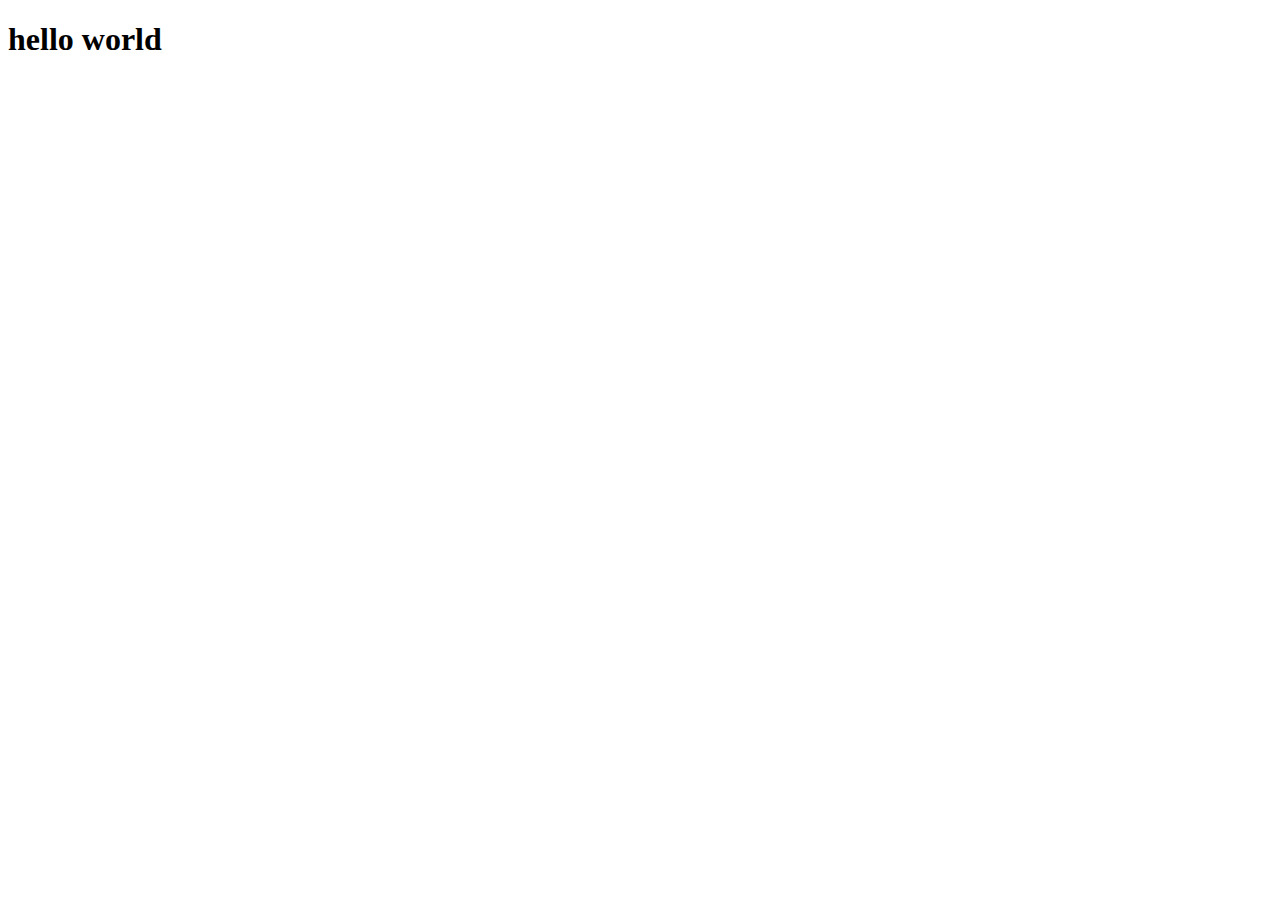
==== junior_2/index.html @ ca3ca9af "first js file" ====
<!DOCTYPE html>
<html lang="en">

<head>
    <meta charset="UTF-8">
    <meta http-equiv="X-UA-Compatible" content="IE=edge">
    <meta name="viewport" content="width=device-width, initial-scale=1.0">
    <title>Document</title>
</head>

<body>
    <h1>hello world</h1>
</body>

</html>
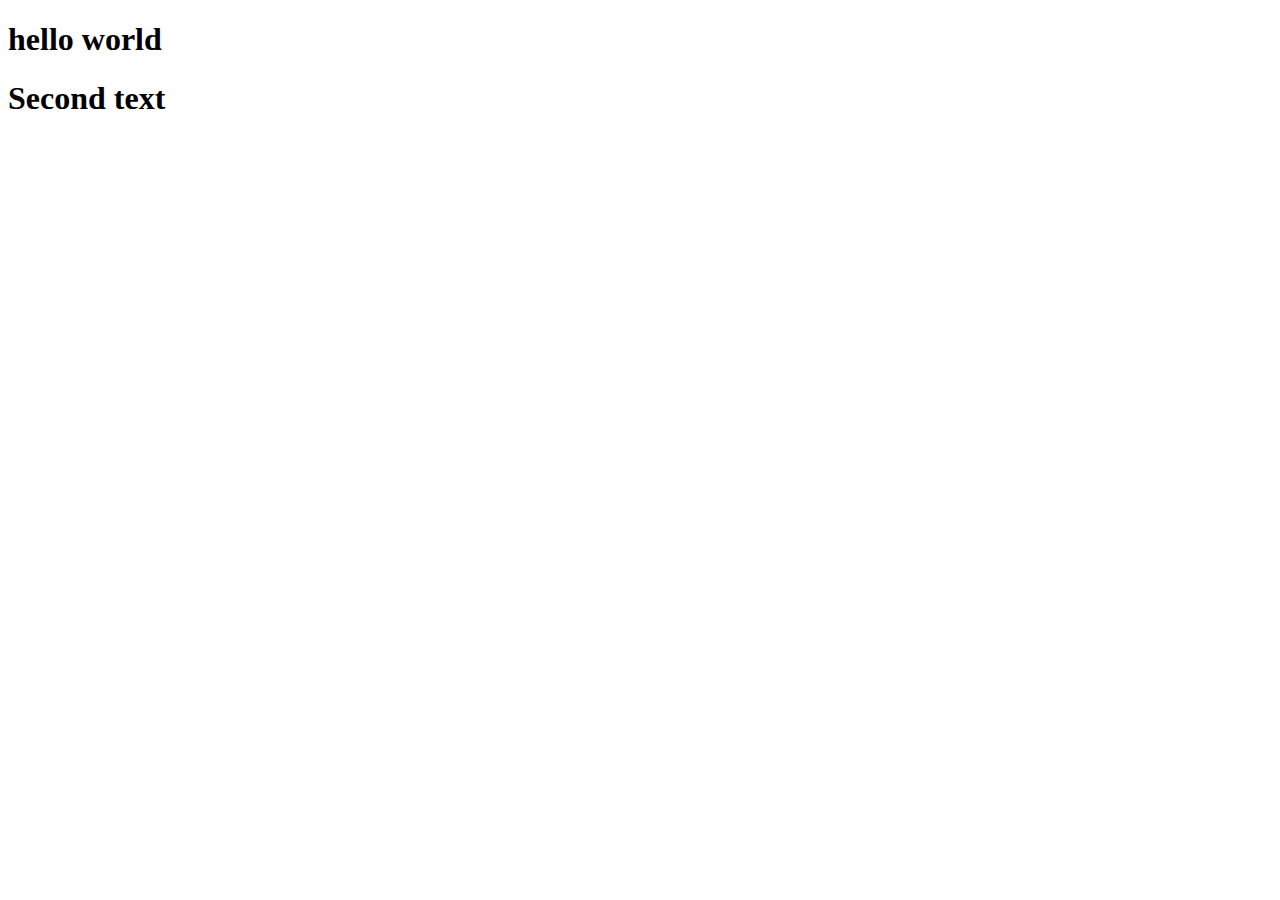
==== commit 545c9f2c: "first change" ====
--- a/junior_2/index.html
+++ b/junior_2/index.html
@@ -10,6 +10,7 @@
 
 <body>
     <h1>hello world</h1>
+    <h1>Second text</h1>
 </body>
 
 </html>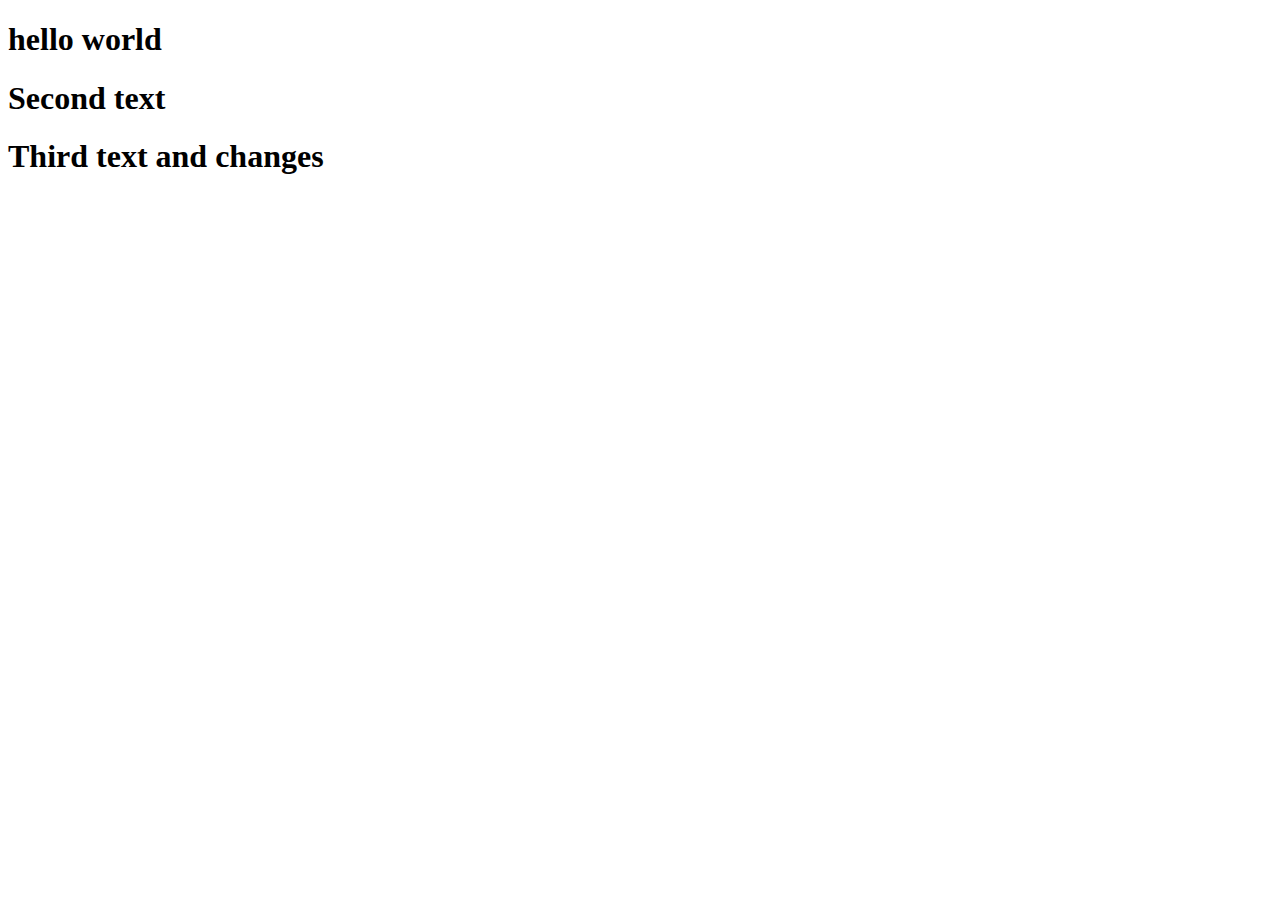
==== commit 139143ac: "second change" ====
--- a/junior_2/index.html
+++ b/junior_2/index.html
@@ -11,6 +11,7 @@
 <body>
     <h1>hello world</h1>
     <h1>Second text</h1>
+    <h1>Third text and changes</h1>
 </body>
 
 </html>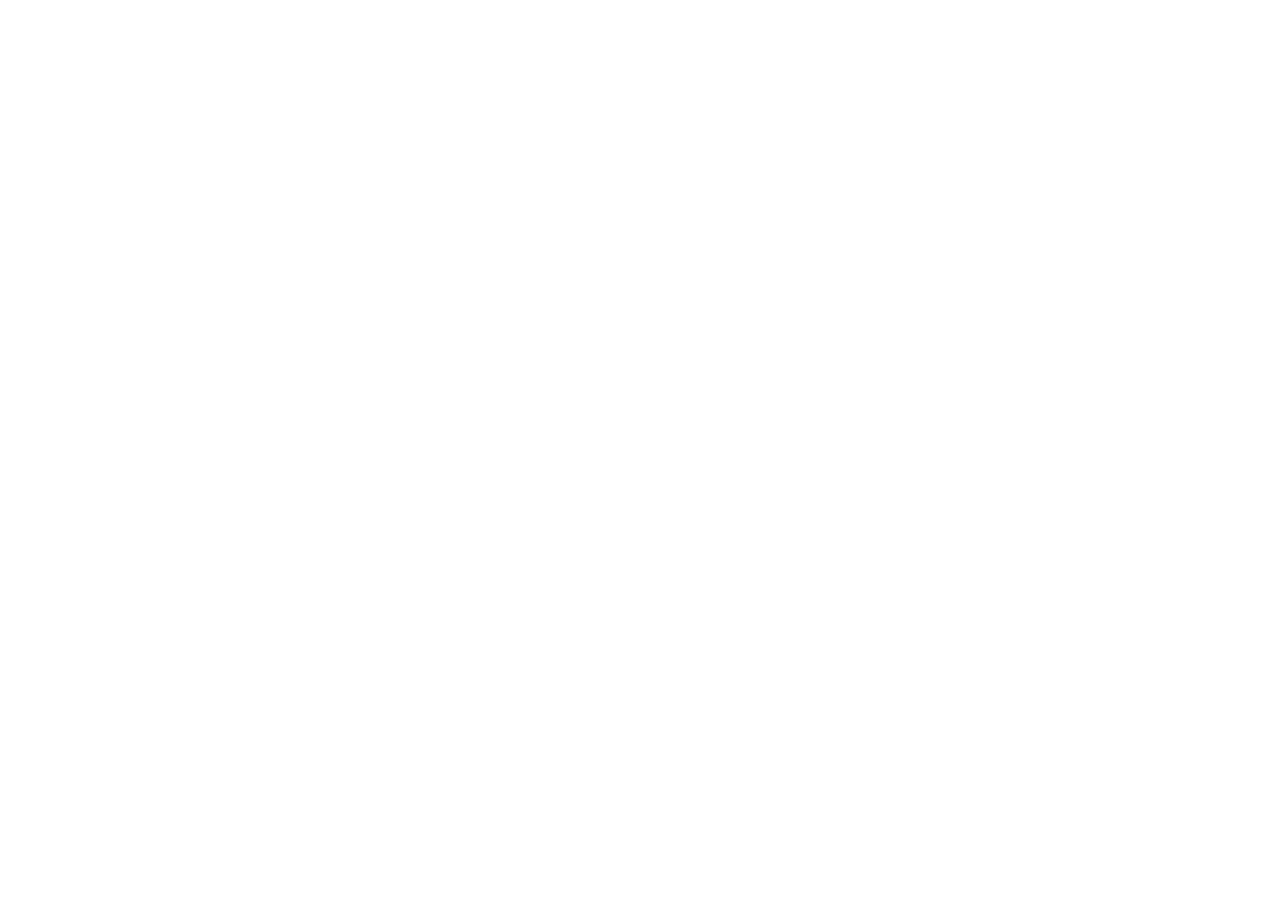
==== commit 6dbf8d3d: "'jsfiles'" ====
--- a/junior_2/index.html
+++ b/junior_2/index.html
@@ -9,9 +9,14 @@
 </head>
 
 <body>
-    <h1>hello world</h1>
-    <h1>Second text</h1>
-    <h1>Third text and changes</h1>
+
+
+    <!-- <script src="js/asynchrony.js"></script> -->
+    <!-- <script src="js/localstorage.js"></script> -->
+    <!-- <script src="js/request.js"></script> -->
+    <!-- <script src="js/fetch.js"></script> -->
+    <!-- <script src="js/promise.js"></script> -->
+    <script src="js/discretizations.js"></script>
 </body>
 
 </html>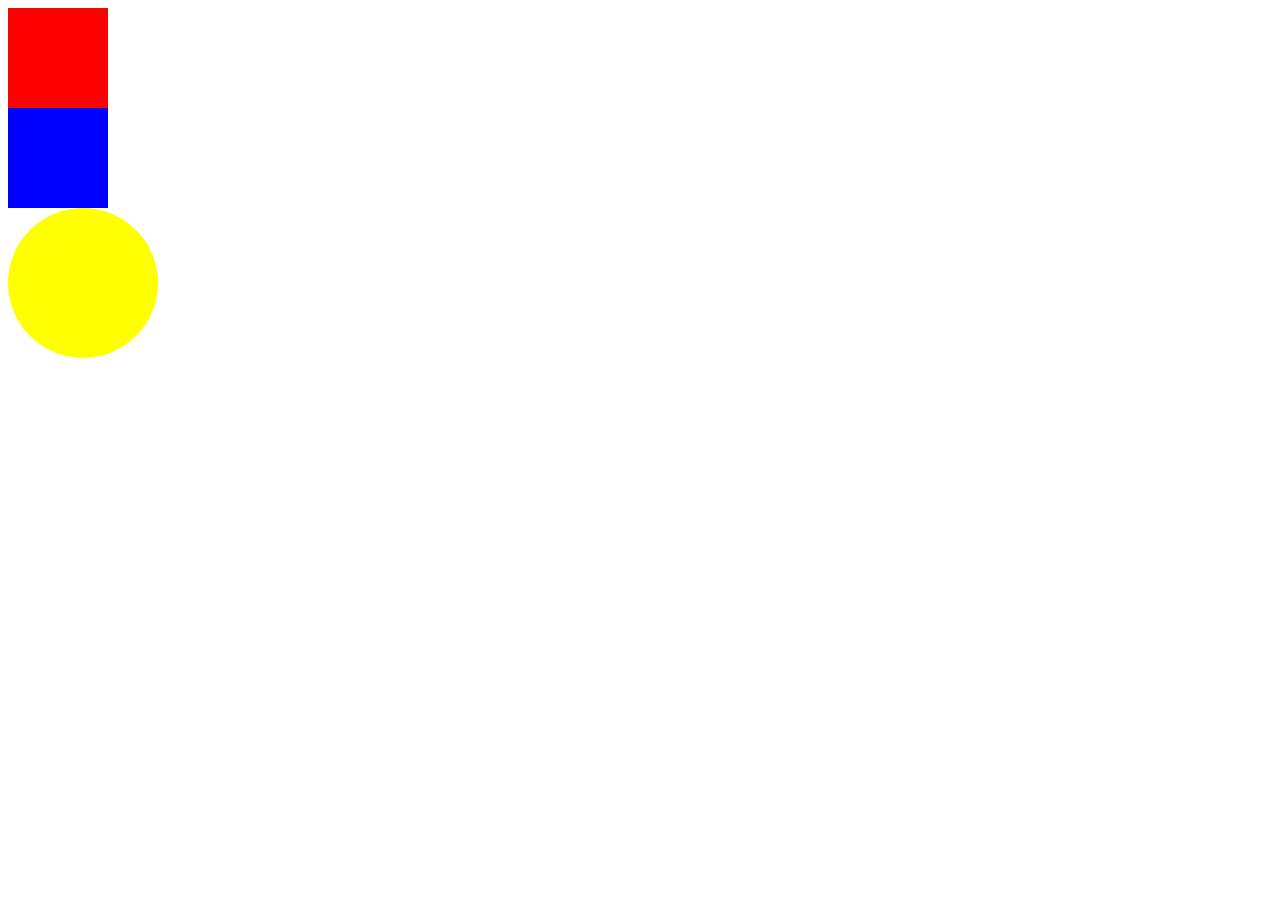
==== commit 6002fad7: "'classJs'" ====
--- a/junior_2/index.html
+++ b/junior_2/index.html
@@ -6,17 +6,25 @@
     <meta http-equiv="X-UA-Compatible" content="IE=edge">
     <meta name="viewport" content="width=device-width, initial-scale=1.0">
     <title>Document</title>
+
 </head>
 
 <body>
+    <div id="box1"></div>
+    <div id="box2"></div>
+    <div id="box3"></div>
 
-
+    
     <!-- <script src="js/asynchrony.js"></script> -->
     <!-- <script src="js/localstorage.js"></script> -->
     <!-- <script src="js/request.js"></script> -->
     <!-- <script src="js/fetch.js"></script> -->
     <!-- <script src="js/promise.js"></script> -->
-    <script src="js/discretizations.js"></script>
+    <!-- <script src="js/discretizations.js"></script> -->
+    <!-- <script src="js/class.js"></script> -->
+    <script src="js/class2.js"></script>
+
+
 </body>
 
 </html>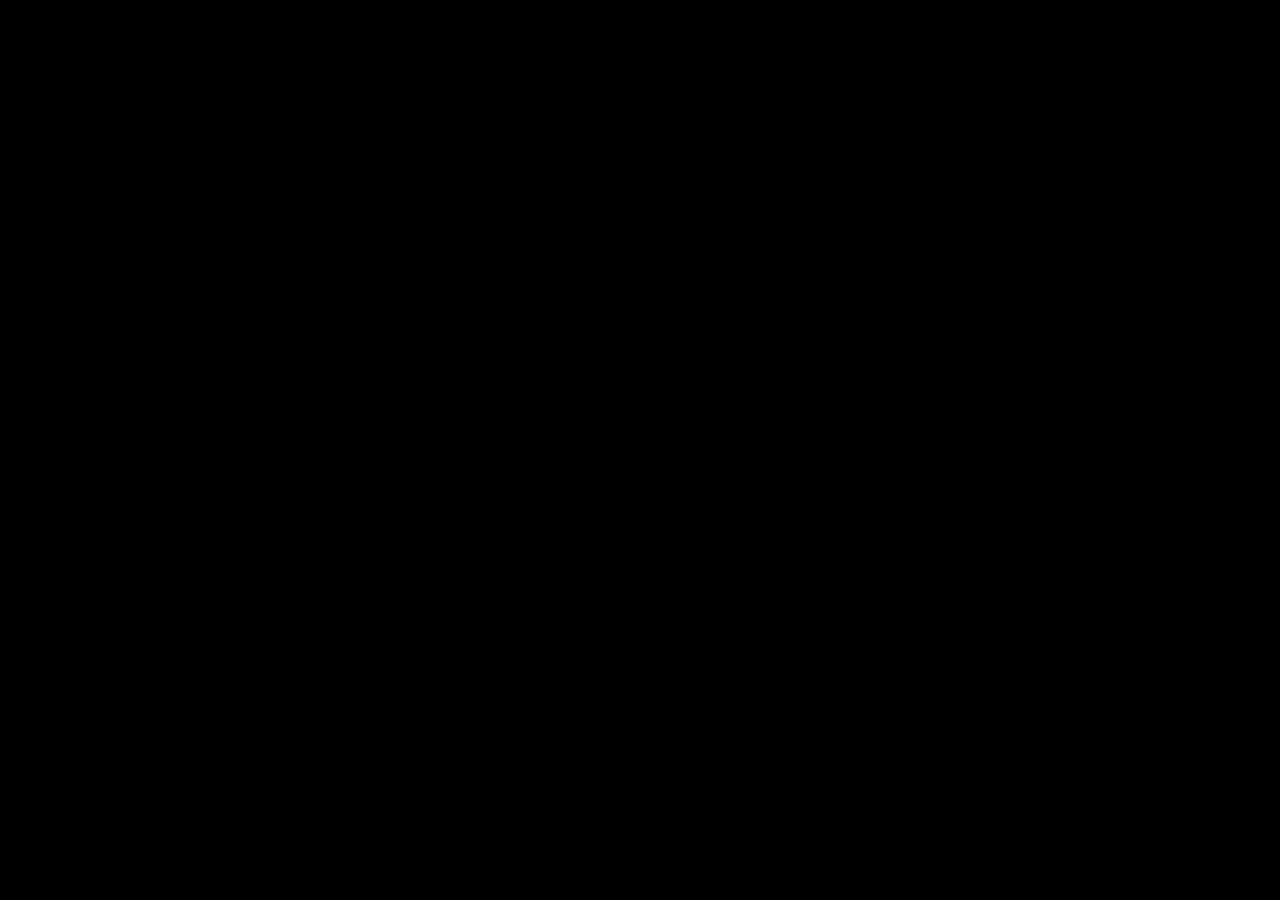
==== commit cab81787: "'tailwind'" ====
--- a/junior_2/index.html
+++ b/junior_2/index.html
@@ -6,15 +6,20 @@
     <meta http-equiv="X-UA-Compatible" content="IE=edge">
     <meta name="viewport" content="width=device-width, initial-scale=1.0">
     <title>Document</title>
+    <link rel="stylesheet" href="css/style.css">
 
 </head>
 
-<body>
+<body style="background-color: black;">
+    <!-- <div class="block"></div> -->
+
+    <div id="out"></div>
     <div id="box1"></div>
     <div id="box2"></div>
     <div id="box3"></div>
 
-    
+
+
     <!-- <script src="js/asynchrony.js"></script> -->
     <!-- <script src="js/localstorage.js"></script> -->
     <!-- <script src="js/request.js"></script> -->
@@ -22,7 +27,9 @@
     <!-- <script src="js/promise.js"></script> -->
     <!-- <script src="js/discretizations.js"></script> -->
     <!-- <script src="js/class.js"></script> -->
-    <script src="js/class2.js"></script>
+    <!-- <script src="js/class2.js"></script> -->
+
+    <script src="js/test.js"></script>
 
 
 </body>
--- a/junior_2/css/style.css
+++ b/junior_2/css/style.css
@@ -0,0 +1,46 @@
+.block {
+    width: 100px;
+    height: 100px;
+    background-color: red;
+    position: relative;
+    animation-name: rotate;
+    margin: 20px;
+    animation-iteration-count: infinite;
+    animation-timing-function: linear;
+    animation-delay: 1s;
+    /* animation-fill-mode: forwards; */
+    /* animation-direction: alternate; */
+    animation-duration: 5s;
+}
+
+@keyframes rotate {
+    0% {
+        background-color: red;
+        top: 0;
+        left: 0;
+    }
+
+    25%{
+        background-color: yellow;
+        top: 0;
+        left: 200px;
+    }
+
+    50% {
+        background-color: green;
+        top: 200px;
+        left: 200px;
+    }
+
+    75% {
+        background-color: blue;
+        top: 200px;
+        left: 0;
+    }
+
+    100% {
+        background-color: red;
+        top: 0;
+        left: 0;
+    }
+}